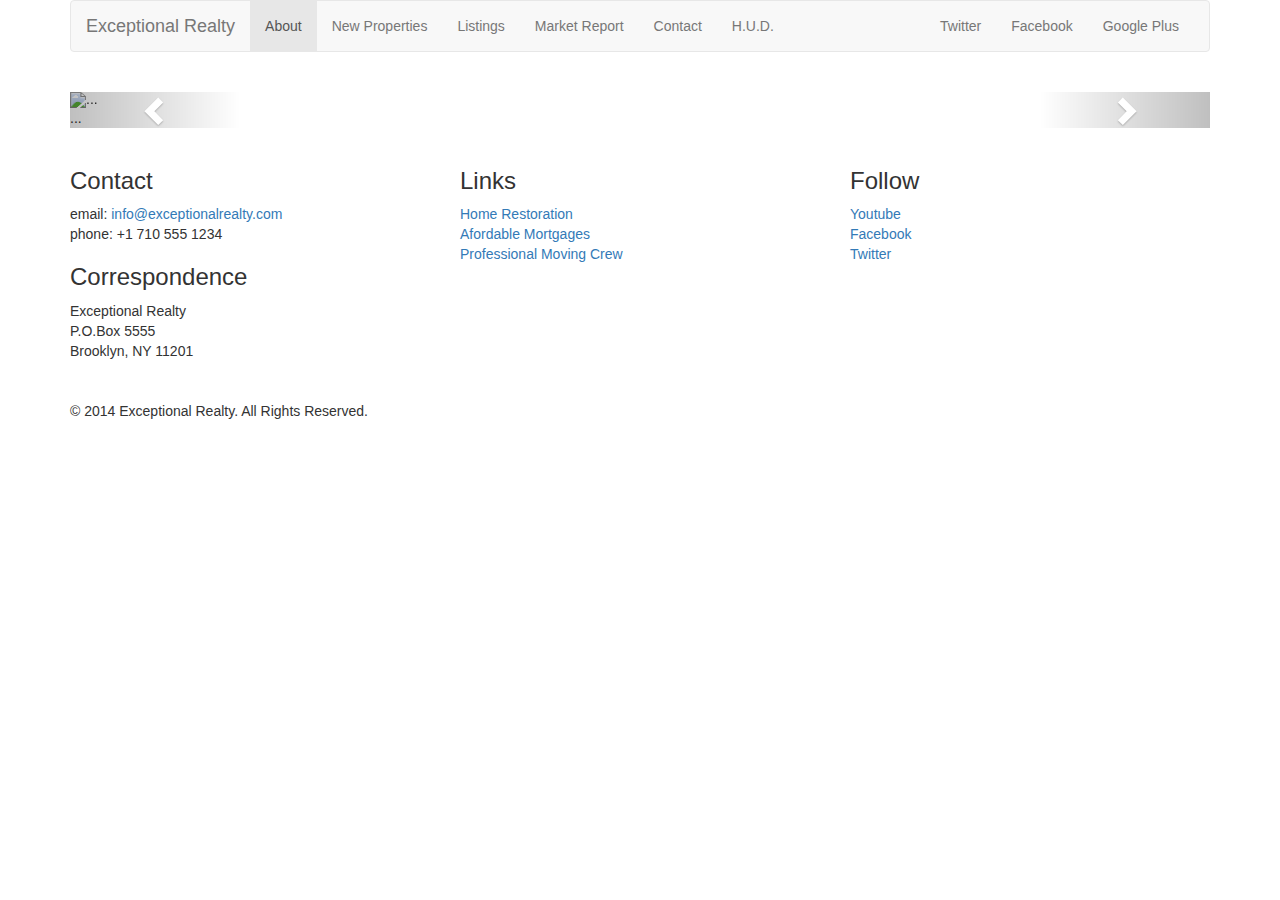
==== new-properties.html @ 12c5a554 "add bootstrap carousel" ====
<!DOCTYPE html>
<html lang="en">
  <head>
    <meta charset="utf-8">
    <meta http-equiv="X-UA-Compatible" content="IE=edge">
    <meta name="viewport" content="width=device-width, initial-scale=1">
    <!-- The above 3 meta tags *must* come first in the head; any other head content must come *after* these tags -->
    <title>Exceptional Realty Group - Luxury Homes - New Properties</title>

    <!-- Bootstrap -->
    <link href="css/bootstrap.min.css" rel="stylesheet">
    <link rel="stylesheet" href="css/style.css">

    <!-- HTML5 shim and Respond.js for IE8 support of HTML5 elements and media queries -->
    <!-- WARNING: Respond.js doesn't work if you view the page via file:// -->
    <!--[if lt IE 9]>
      <script src="https://oss.maxcdn.com/html5shiv/3.7.2/html5shiv.min.js"></script>
      <script src="https://oss.maxcdn.com/respond/1.4.2/respond.min.js"></script>
    <![endif]-->
  </head>
  <body>
 
    <div class="container">
      <div class="row">
        <div class="col-sm-12">
          <nav class="navbar navbar-default">
            <div class="container-fluid">
              <!-- Brand and toggle get grouped for better mobile display -->
              <div class="navbar-header">
                <button type="button" class="navbar-toggle collapsed" data-toggle="collapse" data-target="#bs-example-navbar-collapse-1">
                  <span class="sr-only">Toggle navigation</span>
                  <span class="icon-bar"></span>
                  <span class="icon-bar"></span>
                  <span class="icon-bar"></span>
                </button>
                <a class="navbar-brand" href="#">Exceptional Realty</a>
              </div>

              <!-- Collect the nav links, forms, and other content for toggling -->
              <div class="collapse navbar-collapse" id="bs-example-navbar-collapse-1">
                <!-- main nav links -->
                <ul class="nav navbar-nav">
                  <li class="active"><a href="#">About</a></li>
                  <li><a href="new-properties.html">New Properties</a></li>
                  <li><a href="#">Listings</a></li>
                  <li><a href="#">Market Report</a></li>
                  <li><a href="#">Contact</a></li>
                  <li><a href="#" target="_blank">H.U.D.</a></li>
                </ul>
                <!-- social nav links -->
                <ul class="nav navbar-nav navbar-right">
                  <li><a class="twit" href="#" title="Twitter">Twitter</a></li>
                  <li><a class="fbook" href="#" title="Facebook">Facebook</a></li>
                  <li><a class="gplus" href="#" title="Google Plus">Google Plus</a></li>
                  
                </ul>
              </div><!-- /.navbar-collapse -->
            </div><!-- /.container-fluid -->
          </nav>
        </div>
      </div>

      <div class="row">
        <div class="col-xs-12">
          <!-- Image carousel -->
          <div id="carousel-example-generic" class="carousel slide" data-ride="carousel">
            <!-- Indicators -->
            <ol class="carousel-indicators">
              <li data-target="#carousel-example-generic" data-slide-to="0" class="active"></li>
              <li data-target="#carousel-example-generic" data-slide-to="1"></li>
              <li data-target="#carousel-example-generic" data-slide-to="2"></li>
            </ol>

            <!-- Wrapper for slides -->
            <div class="carousel-inner" role="listbox">
              <div class="item active">
                <img src="..." alt="...">
                <div class="carousel-caption">
                  ...
                </div>
              </div>
              <div class="item">
                <img src="..." alt="...">
                <div class="carousel-caption">
                  ...
                </div>
              </div>
              ...
            </div>

            <!-- Controls -->
            <a class="left carousel-control" href="#carousel-example-generic" role="button" data-slide="prev">
              <span class="glyphicon glyphicon-chevron-left" aria-hidden="true"></span>
              <span class="sr-only">Previous</span>
            </a>
            <a class="right carousel-control" href="#carousel-example-generic" role="button" data-slide="next">
              <span class="glyphicon glyphicon-chevron-right" aria-hidden="true"></span>
              <span class="sr-only">Next</span>
            </a>
          </div>
        </div><!-- col-xs-12 -->
      </div><!-- row -->

    <div class="row">
        
      <div class="col-sm-4">
        <h3>Contact</h3>
        <p>
          email: <a href="mailto:info@exceptionalrealty.com">info@exceptionalrealty.com</a><br>
          phone: +1 710 555 1234
        </p>
        <h3>Correspondence</h3>
        <address>
          Exceptional Realty<br>
          P.O.Box 5555<br>
          Brooklyn, NY 11201
        </address>
      </div>

      <div class="col-sm-4">
        <h3>Links</h3>
        <p>
          <a href="#" target="_blank">Home Restoration</a><br>
          <a href="#" target="_blank">Afordable Mortgages</a><br>
          <a href="#" target="_blank">Professional Moving Crew</a>
      </div>

      <div class="col-sm-4">
        <h3>Follow</h3>
        <p>
          <a href="#" target="_blank">Youtube</a><br>
          <a href="#" target="_blank">Facebook</a><br>
          <a href="#" target="_blank">Twitter</a>
        </p>
      </div>

    </div>

    <div class="row">
      <div class="col-sm-12">
        &copy; 2014 Exceptional Realty. All Rights Reserved.
      </div>
    </div>
    
  </div><!-- .container -->

  <!-- jQuery (necessary for Bootstrap's JavaScript plugins) -->
  <script src="https://ajax.googleapis.com/ajax/libs/jquery/1.11.2/jquery.min.js"></script>
  <!-- Include all compiled plugins (below), or include individual files as needed -->
  <script src="js/bootstrap.min.js"></script>
</body>
</html>
---- css/style.css ----
/*/////// MEDIA ////////*/

img, video, audio, iframe, table, form {
  width: 100%; /* IE */
  max-width: 100%; /* FF, Safari, Chrome */
}

/*/////// LAYOUT STYLES ////////*/

.row {
	margin-bottom: 20px;
}
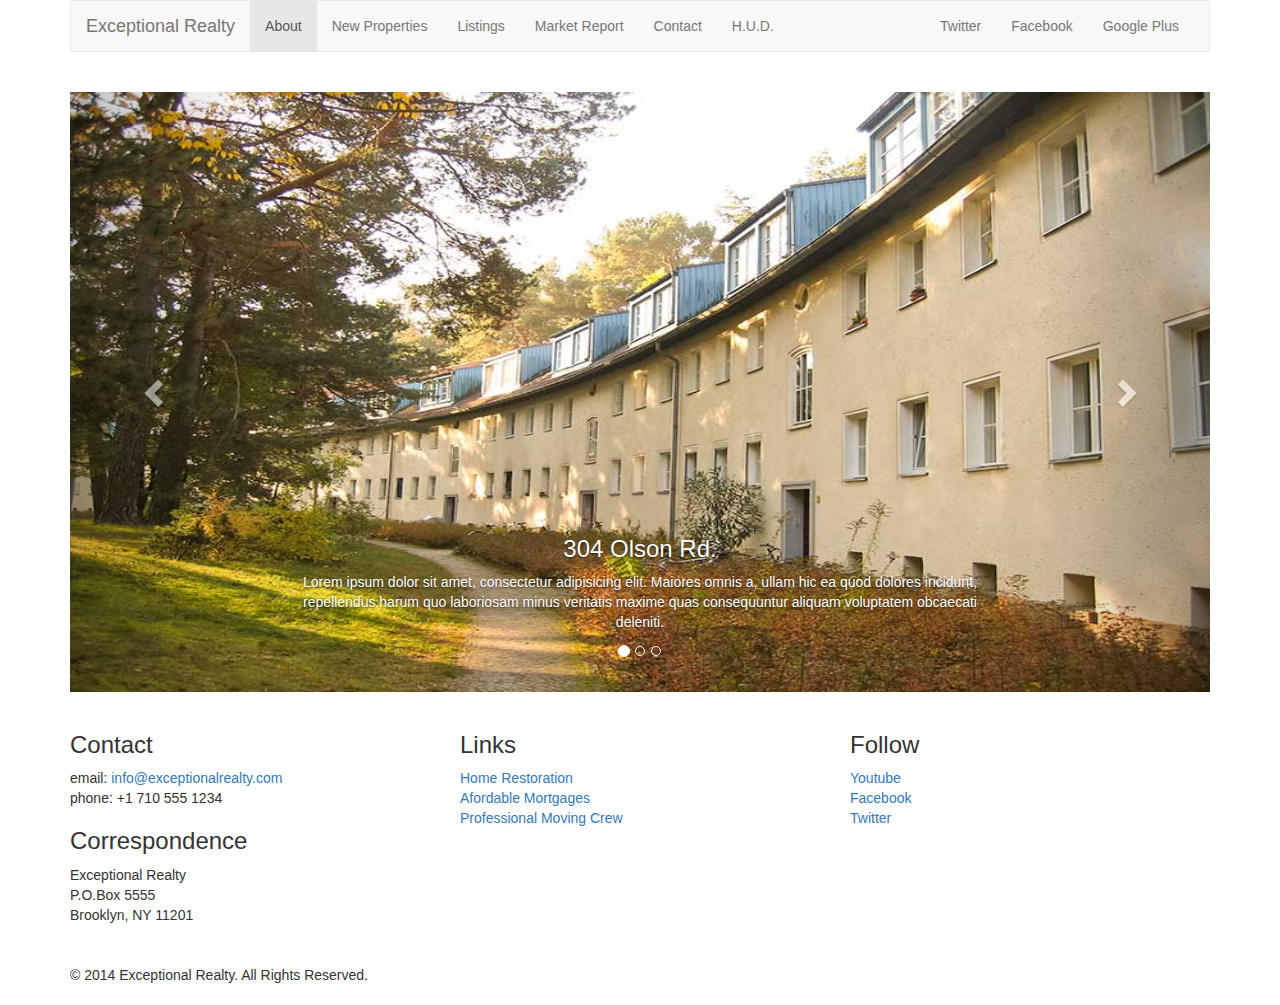
==== commit 900c376f: "add images and size adjustments to carousel" ====
--- a/new-properties.html
+++ b/new-properties.html
@@ -74,19 +74,21 @@
             <!-- Wrapper for slides -->
             <div class="carousel-inner" role="listbox">
               <div class="item active">
-                <img src="..." alt="...">
+                <img src="images/new-1.jpg" alt="304 Olson Rd.">
                 <div class="carousel-caption">
-                  ...
+                  <h3>304 Olson Rd.</h3>
+                  <p>Lorem ipsum dolor sit amet, consectetur adipisicing elit. Maiores omnis a, ullam hic ea quod dolores incidunt, repellendus harum quo laboriosam minus veritatis maxime quas consequuntur aliquam voluptatem obcaecati deleniti.</p>
                 </div>
               </div>
               <div class="item">
-                <img src="..." alt="...">
+                <img src="images/new-2.jpg" alt="9872 Freemont Dr.">
                 <div class="carousel-caption">
-                  ...
+                  <h3>9872 Freemont Dr.</h3>
+                  <p>Lorem ipsum dolor sit amet, consectetur adipisicing elit. Maiores omnis a, ullam hic ea quod dolores incidunt, repellendus harum quo laboriosam minus veritatis maxime quas consequuntur aliquam voluptatem obcaecati deleniti.</p>
                 </div>
               </div>
-              ...
-            </div>
+              
+            </div><!-- Carousel -->
 
             <!-- Controls -->
             <a class="left carousel-control" href="#carousel-example-generic" role="button" data-slide="prev">
--- a/css/style.css
+++ b/css/style.css
@@ -9,4 +9,36 @@
 
 .row {
 	margin-bottom: 20px;
+}
+
+/*/////// CAROUSEL STYLES ////////*/
+
+#carousel-example-generic .item img {
+	height: auto;
+}
+
+.carousel-caption p {
+	display: none;
+}
+
+@media only screen and (min-width: 768px) {
+	#carousel-example-generic .item img {
+		height: 384px;
+	}
+}
+
+@media only screen and (min-width: 992px) {
+	#carousel-example-generic .item img {
+		height: 496px;
+	}
+
+	.carousel-caption p {
+	display: block;
+	}
+}
+
+@media only screen and (min-width: 1200px) {
+	#carousel-example-generic .item img {
+		height: 600px;
+	}
 }